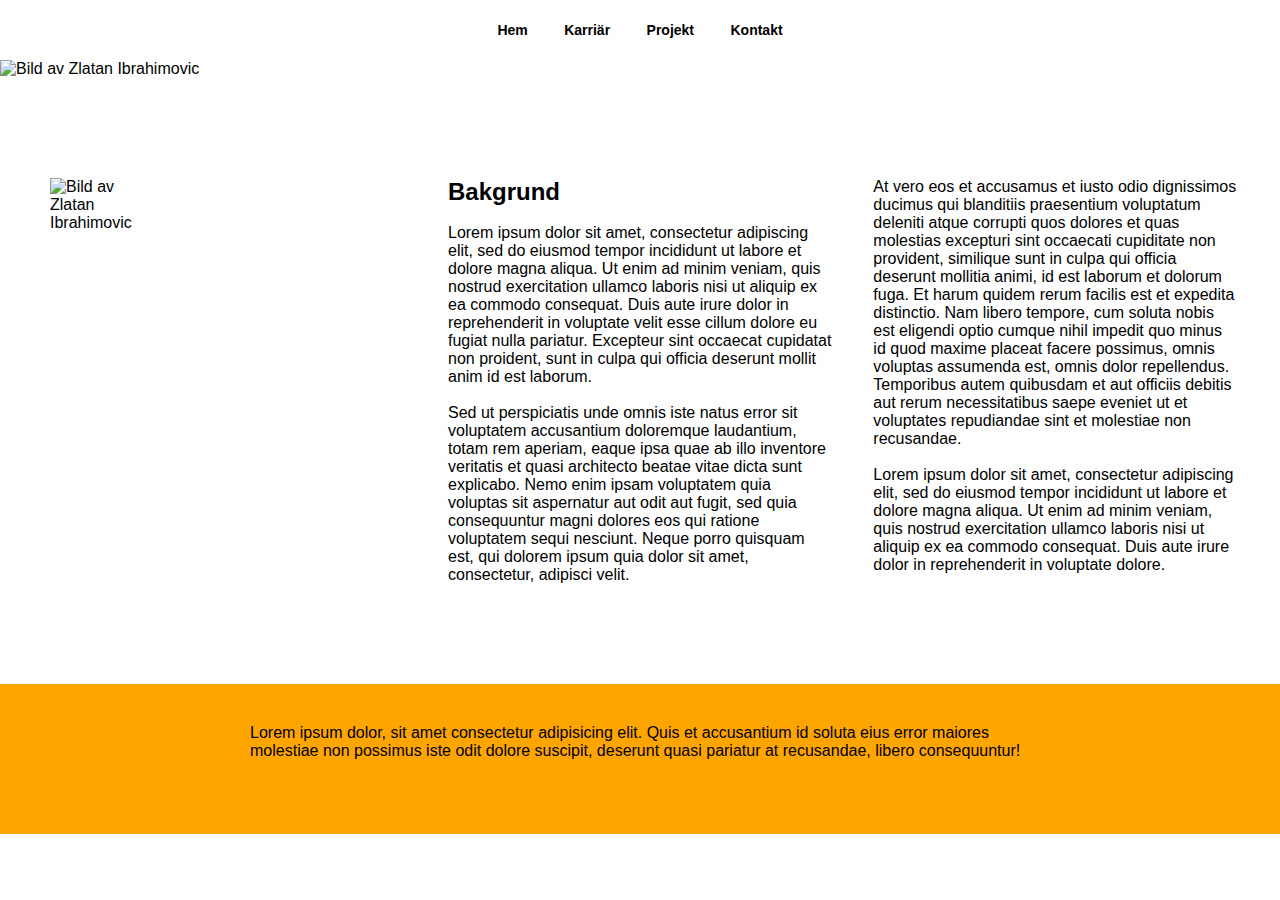
==== bakgrund.html @ 33eaa4c9 "kod v4" ====
<!DOCTYPE html>
<html lang="sv">
    <head>
        <meta charset="UTF-8" name="viewport" content="width=device-width, initial-scale=1">
        <title>bakgrund</title>
        <link rel="stylesheet" href="zlatan.css">
    </head>
    <body>
        <nav>
            <ul class="nav">
                <li><a href="index.html">Hem</a></li>
                <li><a href="karriär.html">Karriär</a></li>
                <li><a href="projekt.html">Projekt</a></li>
                <li><a href="kontakt.html">Kontakt</a></li>
            </ul>
        </nav>
        <main>
            <img class="cover" src="https://lyko.com/globalassets/magazine/2018-05/zlatan-sport/banner-magazine.jpg?ref=528488" alt="Bild av Zlatan Ibrahimovic">
        </main>
        <aside>
            <img class="bild" src="https://static-cdn.esmg.se/3/images/bb191008lt018-1572429885.jpg" alt="Bild av Zlatan Ibrahimovic">
        </aside>
        <section class="width90">
            <h2>Bakgrund</h2>
            <br>
            <p>Lorem ipsum dolor sit amet, consectetur adipiscing elit, sed do eiusmod tempor incididunt ut labore et dolore magna aliqua. Ut enim ad minim veniam, quis nostrud exercitation ullamco laboris nisi ut aliquip ex ea commodo consequat. Duis aute irure dolor in reprehenderit in voluptate velit esse cillum dolore eu fugiat nulla pariatur. Excepteur sint occaecat cupidatat non proident, sunt in culpa qui officia deserunt mollit anim id est laborum.</p>
            <br>
            <p>Sed ut perspiciatis unde omnis iste natus error sit voluptatem accusantium doloremque laudantium, totam rem aperiam, eaque ipsa quae ab illo inventore veritatis et quasi architecto beatae vitae dicta sunt explicabo. Nemo enim ipsam voluptatem quia voluptas sit aspernatur aut odit aut fugit, sed quia consequuntur magni dolores eos qui ratione voluptatem sequi nesciunt. Neque porro quisquam est, qui dolorem ipsum quia dolor sit amet, consectetur, adipisci velit.</p>
        </section>
        <summary class="bakgroundtext">
            <p>At vero eos et accusamus et iusto odio dignissimos ducimus qui blanditiis praesentium voluptatum deleniti atque corrupti quos dolores et quas molestias excepturi sint occaecati cupiditate non provident, similique sunt in culpa qui officia deserunt mollitia animi, id est laborum et dolorum fuga. Et harum quidem rerum facilis est et expedita distinctio. Nam libero tempore, cum soluta nobis est eligendi optio cumque nihil impedit quo minus id quod maxime placeat facere possimus, omnis voluptas assumenda est, omnis dolor repellendus. Temporibus autem quibusdam et aut officiis debitis aut rerum necessitatibus saepe eveniet ut et voluptates repudiandae sint et molestiae non recusandae.</p>
            <br>
            <p>Lorem ipsum dolor sit amet, consectetur adipiscing elit, sed do eiusmod tempor incididunt ut labore et dolore magna aliqua. Ut enim ad minim veniam, quis nostrud exercitation ullamco laboris nisi ut aliquip ex ea commodo consequat. Duis aute irure dolor in reprehenderit in voluptate dolore.</p>
        </summary>
        <footer>
            <p>Lorem ipsum dolor, sit amet consectetur adipisicing elit. Quis et accusantium id soluta eius error maiores molestiae non possimus iste odit dolore suscipit, deserunt quasi pariatur at recusandae, libero consequuntur!</p>
        </footer>
    </body>
</html>
---- zlatan.css ----
* { 
    margin: 0;
    padding: 0;
    box-sizing: border-box;
}

body {
    display: grid;
    grid-template-columns: 1fr 1fr 1fr;
    grid-template-rows: 60px auto auto auto 250px;
    grid-template-areas: 
    "nav nav nav"
    "main main main"
    "content content content"
    "aside section summary"
    "footer footer footer";
    font-family: Arial, Helvetica, sans-serif;
    max-height: 100vh;
}

nav {
    grid-area: nav;
    margin-left: 0;
    margin-right: 0;
}

main {
    grid-area: main;
}

content {
    grid-area: content;
    text-align: center;
    height: 150px;
    padding-top: 75px;
    padding-left: 250px;
    padding-right: 250px;
}

aside {
    grid-area: aside;
    margin-right: 20px;
    margin-top: 100px;
    margin-bottom: auto;
    width: 33%;
    padding-left: 50px;
}

section {
    grid-area: section;
    margin-top: 100px;
    margin-bottom: auto;
    width: 33%;
    margin-left: auto;
    margin-right: auto;
}

summary {
    grid-area: summary;
    margin-right: 50px;
    margin-top: 100px;
    margin-bottom: auto;
    width: 33%;
    padding-left: 20px;
}

footer {
    grid-area: footer;
    margin-top: 100px;
    padding-top: 40px;
    padding-left: 250px;
    padding-right: 250px;
    background: orange;
}

.nav {
    background: white;
    padding: 0;
    margin: 0;
    text-align: center;
}

.nav ul {
    display: inline-block;
}

.nav li {
    display: inline-block;
}

.nav a {
    text-decoration: none;
    color: #fff;
    width: 100%;
    display: block;
    padding: 22px 16px;
    font-size: 14px;
    font-weight: bold;
    text-align: center;
}

.nav a:link {
    color: black;
}

.nav a:visited {
    color: black;
}

.nav a:focus {
    color: black;
}

.nav a:hover {
    background-color: orange;
}

.nav a:active {
    color: black;
}

.secondnav {
    background: black;
    padding: 0;
    margin: 0;
    text-align: center;
    margin-top: -4px;
    width: 100%;
}

.secondnav ul {
    display: inline-block;
}

.secondnav li {
    display: inline-block;
}

.secondnav a {
    text-decoration: none;
    color: #fff;
    width: 100%;
    display: block;
    padding: 22px 16px;
    font-size: 14px;
    font-weight: bold;
    text-align: center;
}

.secondnav a:link {
    color: white;
}

.secondnav a:visited {
    color: white;
}

.secondnav a:focus {
    color: white;
}

.secondnav a:hover {
    background-color: orange;
}

.secondnav a:active {
    color: white;
}

.cover {
    object-fit: cover;
    width: 100%;
    height: 400px;
}

.bild {
    object-fit: cover;
    width: 400%;
    height: 400px;
}

.förstasidabild {
    object-fit: cover;
    width: 400%;
    height: 400px;
}

.förstasidabildomvänd {
    transform: scaleX(-1);
    object-fit: cover;
    width: 300%;
    height: 400px;
}

.klubbtext {
    text-align: center;
    display: block;
    margin-left: auto;
    margin-right: auto;
    width: 80%;
    margin-bottom: 120px;
}

.företagstext {
    text-align: center;
    display: block;
    margin-left: auto;
    margin-right: auto;
    width: 100%;
    margin-bottom: 120px;
}

.center {
    text-align: center;
    display: block;
    margin-left: auto;
    margin-right: auto;
    width: 30%;
}

.centerstatistik {
    text-align: center;
    display: block;
    margin-left: auto;
    margin-right: auto;
    width: 80%;
}

.centerindex {
    margin-top: 50%;
    text-align: center;
    display: block;
    margin-left: auto;
    margin-right: auto;
    width: 100%;
}

table {
    border-collapse: collapse;
    width: 100%;
    margin-bottom: 50px;
}

td, th {
    border: 1px solid #dddddd;
    text-align: left;
    padding: 10px;
}

tr:nth-child(even) {
    background-color: #dddddd;
}

.infobox {
    background-color: orange;
    width: 80%;
    padding-top: 4%;
    padding-bottom: 4%;
}

.karriär {
    width: 80%;
}

.button {
    background-color: orange;
    border: none;
    color: white;
    padding: 15px 32px;
    text-align: center;
    text-decoration: none;
    font-weight: bold;
}

.bakgroundtext {
    margin-top: 23.5%;
    width: 90%;
}

.width50 {
    width: 70%;
    margin-left: auto;
    margin-right: auto;
}

.width90 {
    width: 90%;
    margin-left: auto;
    margin-right: auto;
}

.youtube { 
    width: 100%;
    height: 100%;
}

@media screen and (max-width:500px){
    .body {
        min-height: 100vh;
    }
}
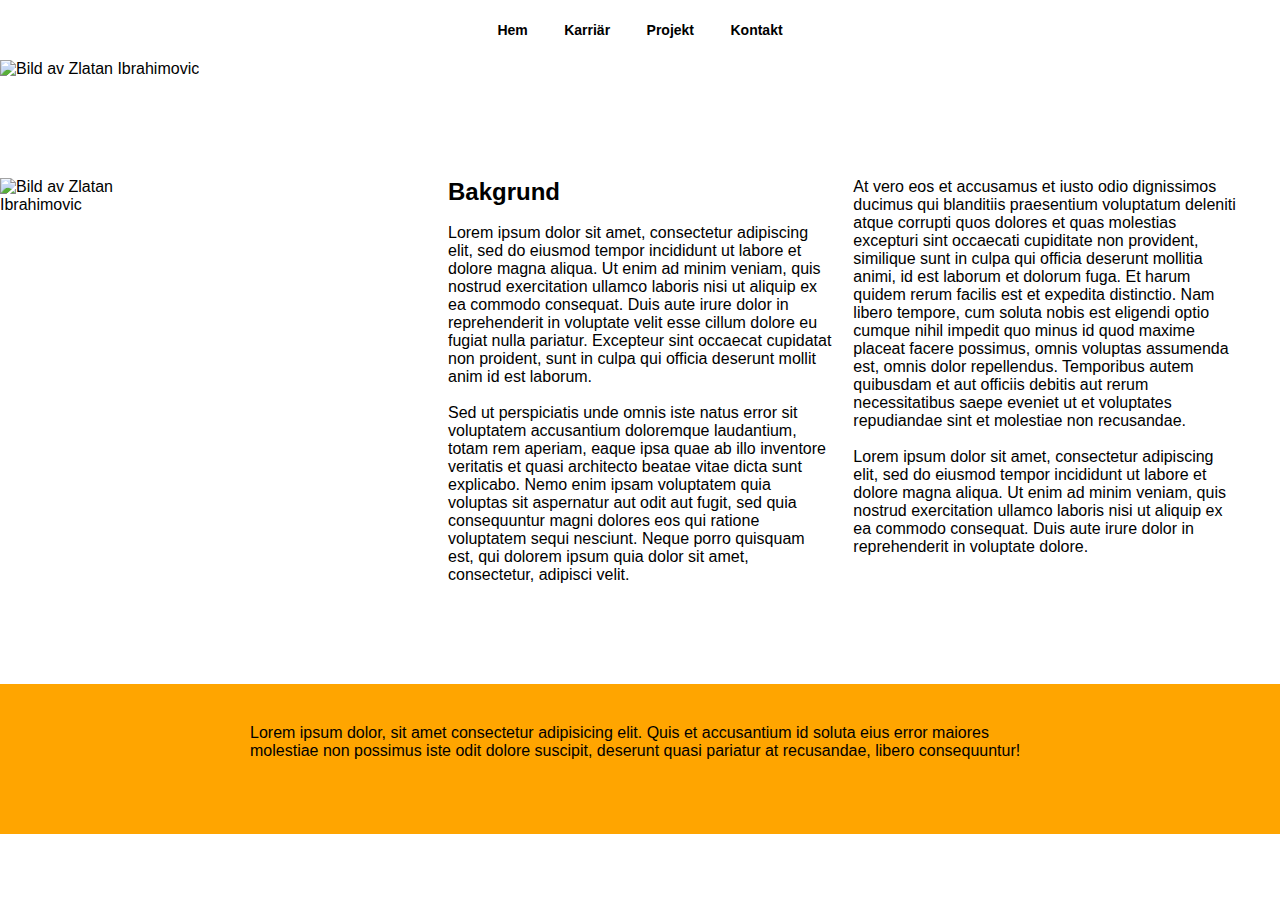
==== commit 46d51d85: "kod v6" ====
--- a/bakgrund.html
+++ b/bakgrund.html
@@ -18,7 +18,7 @@
             <img class="cover" src="https://lyko.com/globalassets/magazine/2018-05/zlatan-sport/banner-magazine.jpg?ref=528488" alt="Bild av Zlatan Ibrahimovic">
         </main>
         <aside>
-            <img class="bild" src="https://static-cdn.esmg.se/3/images/bb191008lt018-1572429885.jpg" alt="Bild av Zlatan Ibrahimovic">
+            <img class="bakgrundbild" src="https://static-cdn.esmg.se/3/images/bb191008lt018-1572429885.jpg" alt="Bild av Zlatan Ibrahimovic">
         </aside>
         <section class="width90">
             <h2>Bakgrund</h2>
@@ -32,7 +32,7 @@
             <br>
             <p>Lorem ipsum dolor sit amet, consectetur adipiscing elit, sed do eiusmod tempor incididunt ut labore et dolore magna aliqua. Ut enim ad minim veniam, quis nostrud exercitation ullamco laboris nisi ut aliquip ex ea commodo consequat. Duis aute irure dolor in reprehenderit in voluptate dolore.</p>
         </summary>
-        <footer>
+        <footer class="footer">
             <p>Lorem ipsum dolor, sit amet consectetur adipisicing elit. Quis et accusantium id soluta eius error maiores molestiae non possimus iste odit dolore suscipit, deserunt quasi pariatur at recusandae, libero consequuntur!</p>
         </footer>
     </body>
--- a/zlatan.css
+++ b/zlatan.css
@@ -18,16 +18,19 @@
     max-height: 100vh;
 }
 
+/* Ger nav platsen nav i griden och stylear den */
 nav {
     grid-area: nav;
     margin-left: 0;
     margin-right: 0;
 }
 
+/* Ger main platsen main i griden */
 main {
     grid-area: main;
 }
 
+/* Ger content platsen content i griden och stylear den */
 content {
     grid-area: content;
     text-align: center;
@@ -37,15 +40,15 @@
     padding-right: 250px;
 }
 
+/* Ger aside platsen aside i griden och stylear den */
 aside {
     grid-area: aside;
-    margin-right: 20px;
     margin-top: 100px;
     margin-bottom: auto;
     width: 33%;
-    padding-left: 50px;
-}
-
+}
+
+/* Ger section platsen section i griden och stylear den */
 section {
     grid-area: section;
     margin-top: 100px;
@@ -55,15 +58,15 @@
     margin-right: auto;
 }
 
+/* Ger summary platsen summary i griden och stylear den */
 summary {
     grid-area: summary;
-    margin-right: 50px;
     margin-top: 100px;
     margin-bottom: auto;
     width: 33%;
-    padding-left: 20px;
-}
-
+}
+
+/* Ger footer platsen footer i griden och stylear den */
 footer {
     grid-area: footer;
     margin-top: 100px;
@@ -73,6 +76,7 @@
     background: orange;
 }
 
+/* Stylear nav */
 .nav {
     background: white;
     padding: 0;
@@ -80,14 +84,17 @@
     text-align: center;
 }
 
+/* Stylear barnselektorn ul i nav-klassen */
 .nav ul {
     display: inline-block;
 }
 
+/* Stylear barnselektorn li i nav-klassen */
 .nav li {
     display: inline-block;
 }
 
+/* Stylear barnselektorn a i nav-klassen */
 .nav a {
     text-decoration: none;
     color: #fff;
@@ -99,26 +106,32 @@
     text-align: center;
 }
 
+/* Stylear barnselektorn a i nav-klassen enligt LoVe Focus HAte */
 .nav a:link {
     color: black;
 }
 
+/* Stylear barnselektorn a i nav-klassen enligt LoVe Focus HAte */
 .nav a:visited {
     color: black;
 }
 
+/* Stylear barnselektorn a i nav-klassen enligt LoVe Focus HAte */
 .nav a:focus {
     color: black;
 }
 
+/* Stylear barnselektorn a i nav-klassen enligt LoVe Focus HAte */
 .nav a:hover {
     background-color: orange;
 }
 
+/* Stylear barnselektorn a i nav-klassen enligt LoVe Focus HAte */
 .nav a:active {
     color: black;
 }
 
+/* Stylear secondnav (lokal many) */
 .secondnav {
     background: black;
     padding: 0;
@@ -128,14 +141,17 @@
     width: 100%;
 }
 
+/* Stylear barnselektorn ul i secondnav-klassen */
 .secondnav ul {
     display: inline-block;
 }
 
+/* Stylear barnselektorn li i secondnav-klassen */
 .secondnav li {
     display: inline-block;
 }
 
+/* Stylear barnselektorn a i secondnav-klassen */
 .secondnav a {
     text-decoration: none;
     color: #fff;
@@ -147,41 +163,54 @@
     text-align: center;
 }
 
+/* Stylear barnselektorn a i secondnav-klassen enligt LoVe Focus HAte */
 .secondnav a:link {
     color: white;
 }
 
+/* Stylear barnselektorn a i secondnav-klassen enligt LoVe Focus HAte */
 .secondnav a:visited {
     color: white;
 }
 
+/* Stylear barnselektorn a i secondnav-klassen enligt LoVe Focus HAte */
 .secondnav a:focus {
     color: white;
 }
 
+/* Stylear barnselektorn a i secondnav-klassen enligt LoVe Focus HAte */
 .secondnav a:hover {
     background-color: orange;
 }
 
+/* Stylear barnselektorn a i secondnav-klassen enligt LoVe Focus HAte */
 .secondnav a:active {
     color: white;
 }
 
+/* Stylear klassen cover, används för omslagsbilden på många sidor */
 .cover {
     object-fit: cover;
     width: 100%;
     height: 400px;
 }
 
+/* a */
 .bild {
     object-fit: cover;
-    width: 400%;
+    width: 300%;
+    height: 400px;
+}
+
+.bakgrundbild {
+    object-fit: cover;
+    width: 300%;
     height: 400px;
 }
 
 .förstasidabild {
     object-fit: cover;
-    width: 400%;
+    width: 300%;
     height: 400px;
 }
 
@@ -192,6 +221,12 @@
     height: 400px;
 }
 
+#karriärbild {
+    object-fit: cover;
+    width: 300%;
+    height: 400px;
+}
+
 .klubbtext {
     text-align: center;
     display: block;
@@ -206,7 +241,7 @@
     display: block;
     margin-left: auto;
     margin-right: auto;
-    width: 100%;
+    width: 90%;
     margin-bottom: 120px;
 }
 
@@ -215,7 +250,15 @@
     display: block;
     margin-left: auto;
     margin-right: auto;
-    width: 30%;
+    width: 40%;
+}
+
+.företaglogo {
+    text-align: center;
+    display: block;
+    margin-left: auto;
+    margin-right: auto;
+    width: 25%;
 }
 
 .centerstatistik {
@@ -224,14 +267,16 @@
     margin-left: auto;
     margin-right: auto;
     width: 80%;
+    margin-bottom: -25%;
 }
 
 .centerindex {
-    margin-top: 50%;
-    text-align: center;
-    display: block;
-    margin-left: auto;
-    margin-right: auto;
+    text-align: center;
+    display: block;
+    margin-left: auto;
+    margin-right: auto;
+    margin-top: auto;
+    margin-bottom: auto;
     width: 100%;
 }
 
@@ -253,9 +298,17 @@
 
 .infobox {
     background-color: orange;
+    color: black;
     width: 80%;
     padding-top: 4%;
     padding-bottom: 4%;
+    padding-left: 4%;
+    display: block;
+}
+
+#infoboxlist {
+    list-style-type: none;
+    line-height: 25px;
 }
 
 .karriär {
@@ -263,13 +316,12 @@
 }
 
 .button {
-    background-color: orange;
+    background-color: black;
     border: none;
     color: white;
     padding: 15px 32px;
     text-align: center;
     text-decoration: none;
-    font-weight: bold;
 }
 
 .bakgroundtext {
@@ -289,13 +341,175 @@
     margin-right: auto;
 }
 
-.youtube { 
+#indextext {
+    width: 100%;
+    margin-left: auto;
+    margin-right: auto;
+}
+
+/* Style för youtubevideon */
+#youtube { 
     width: 100%;
     height: 100%;
-}
-
-@media screen and (max-width:500px){
-    .body {
-        min-height: 100vh;
+    display: block;
+    margin: auto;
+}
+
+/* Style textområden i formuläret */
+input[type=text] {
+    width: 100%;
+    box-sizing: border-box;
+    border: 1px solid #ccc;
+    border-radius: 4px;
+    padding: 14px;
+    margin-top: 8px;
+    margin-bottom: 18;
+    resize: vertical;
+}
+
+/* Style submitknappen */
+input[type=submit] {
+    background-color: black;
+    color: white;
+    padding: 14px 24px;
+    border-radius: 4px;
+    border: none;
+    margin-top: 8px;
+    float: right;
+}
+
+/* Style submitknappen vid hover */
+input[type=submit]:hover {
+    background-color: orange;
+}
+
+/* Style för sidan om max-width:780px */
+@media screen and (max-width:780px){
+    body {
+        grid-template-columns: 1fr;
+        grid-template-rows: 60px auto auto auto auto auto 250px;
+        grid-template-areas: 
+        "nav"
+        "main"
+        "content"
+        "aside"
+        "section" 
+        "summary"
+        "footer";
+    }
+    
+    #indextext {
+        margin-bottom: 20%;
+        padding-left: 3em;
+        padding-right: 3em;
+        margin-right: auto;
+        margin-left: auto;
+    }
+
+    .projekttext {
+        margin-bottom: 20%;
+        padding-left: 3em;
+        padding-right: 3em;
+        margin-right: auto;
+        margin-left: auto;
+    }
+
+    #projekttitel {
+        margin-bottom: 20%;
+        padding-left: 3em;
+        padding-right: 3em;
+        margin-right: auto;
+        margin-left: auto;
+        width: 100%;
+    }
+        
+
+    .centerindex {
+        margin-top: 15%;
+        padding-left: 5em;
+        padding-right: 5em;
+        margin-right: auto;
+        margin-left: auto;
+    }
+
+    .footer {
+        margin-top: -1%;
+        padding-left: 5em;
+        padding-right: 5em;
+        padding-top: 3.5em;
+        margin-right: auto;
+        margin-left: auto;
+        width: 103%;
+    }
+
+    .förstasidabild {
+        object-fit: cover;
+        width: 310%;
+        height: 400px;
+        justify-self: center;
+    }
+    
+    .förstasidabildomvänd {
+        transform: scaleX(-1);
+        object-fit: cover;
+        width: 310%;
+        height: 400px;
+    }
+
+    .infobox {
+        background-color: orange;
+        color: black;
+        width: 80%;
+        padding-top: 4%;
+        padding-bottom: 4%;
+        padding-left: 4%;
+        margin-left: auto;
+        margin-right: auto;
+        margin-bottom: 10%;
+        display: block;
+    }
+
+    #karriärbild {
+        object-fit: cover;
+        width: 312%;
+        height: 400px;
+        margin-top: -33%;
+    }
+
+    .cover {
+        object-fit: cover;
+        width: 103%;
+        height: 400px;
+    }
+
+    #youtube { 
+        width: 103%;
+        height: 100%;
+        display: block;
+        margin: auto;
+    }
+
+    .secondnav {
+        background: black;
+        padding: 0;
+        margin: 0;
+        text-align: center;
+        margin-top: -4px;
+        width: 103%;
+    }
+
+    .bakgroundtext {
+        width: 90%;
+        margin-top: 5%;
+        margin-bottom: 25%;
+        margin-left: auto;
+        margin-right: auto;
+    }
+
+    .bakgrundbild {
+        object-fit: cover;
+        width: 310%;
+        height: 400px;
+        margin-top: -77%;
     }
 }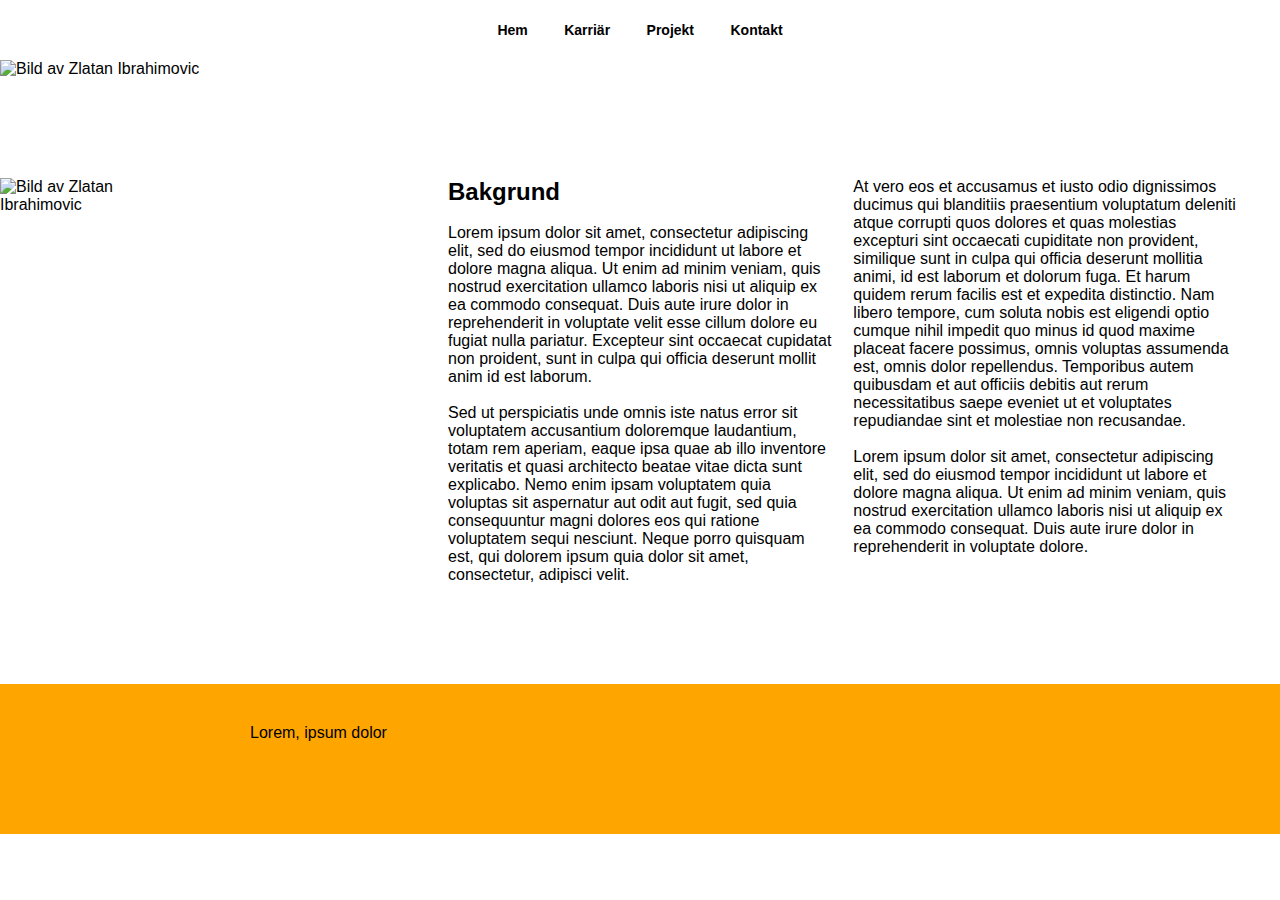
==== commit 87e1b84a: "kod v8" ====
--- a/bakgrund.html
+++ b/bakgrund.html
@@ -33,7 +33,7 @@
             <p>Lorem ipsum dolor sit amet, consectetur adipiscing elit, sed do eiusmod tempor incididunt ut labore et dolore magna aliqua. Ut enim ad minim veniam, quis nostrud exercitation ullamco laboris nisi ut aliquip ex ea commodo consequat. Duis aute irure dolor in reprehenderit in voluptate dolore.</p>
         </summary>
         <footer class="footer">
-            <p>Lorem ipsum dolor, sit amet consectetur adipisicing elit. Quis et accusantium id soluta eius error maiores molestiae non possimus iste odit dolore suscipit, deserunt quasi pariatur at recusandae, libero consequuntur!</p>
+            <p>Lorem, ipsum dolor</p>
         </footer>
     </body>
 </html>--- a/zlatan.css
+++ b/zlatan.css
@@ -356,6 +356,10 @@
 }
 
 /* Style textområden i formuläret */
+form {
+    width: 30%;
+}
+
 input[type=text] {
     width: 100%;
     box-sizing: border-box;
@@ -364,11 +368,10 @@
     padding: 14px;
     margin-top: 8px;
     margin-bottom: 18;
-    resize: vertical;
 }
 
 /* Style submitknappen */
-input[type=submit] {
+button[type=submit] {
     background-color: black;
     color: white;
     padding: 14px 24px;
@@ -383,9 +386,22 @@
     background-color: orange;
 }
 
+.kontakt {
+    margin-top: 100px;
+    margin-bottom: 20px;
+}
+
+.kontaktcenter {
+    text-align: center;
+    display: block;
+    margin-left: auto;
+    margin-right: auto;
+}
+
 /* Style för sidan om max-width:780px */
 @media screen and (max-width:780px){
     body {
+        display: block;
         grid-template-columns: 1fr;
         grid-template-rows: 60px auto auto auto auto auto 250px;
         grid-template-areas: 
@@ -399,19 +415,10 @@
     }
     
     #indextext {
-        margin-bottom: 20%;
+        margin-bottom: auto;
+        margin-top: auto;
         padding-left: 3em;
         padding-right: 3em;
-        margin-right: auto;
-        margin-left: auto;
-    }
-
-    .projekttext {
-        margin-bottom: 20%;
-        padding-left: 3em;
-        padding-right: 3em;
-        margin-right: auto;
-        margin-left: auto;
     }
 
     #projekttitel {
@@ -421,8 +428,7 @@
         margin-right: auto;
         margin-left: auto;
         width: 100%;
-    }
-        
+    } 
 
     .centerindex {
         margin-top: 15%;
@@ -446,7 +452,8 @@
         object-fit: cover;
         width: 310%;
         height: 400px;
-        justify-self: center;
+        margin-left: auto;
+        margin-right: auto;
     }
     
     .förstasidabildomvänd {
@@ -473,7 +480,7 @@
         object-fit: cover;
         width: 312%;
         height: 400px;
-        margin-top: -33%;
+        margin-top: -101px;
     }
 
     .cover {
@@ -512,4 +519,25 @@
         height: 400px;
         margin-top: -77%;
     }
+
+    .footer {
+        padding-bottom: 60px;
+    }
+
+    .kontaktcenter {
+        text-align: center;
+        display: block;
+        margin-left: auto;
+        margin-right: auto;
+    }
+
+    .kontakt {
+        width: 100%;
+        margin-top: 110px;
+        margin-bottom: 425px;
+    }
+
+    form {
+        width: 90%;
+    }
 }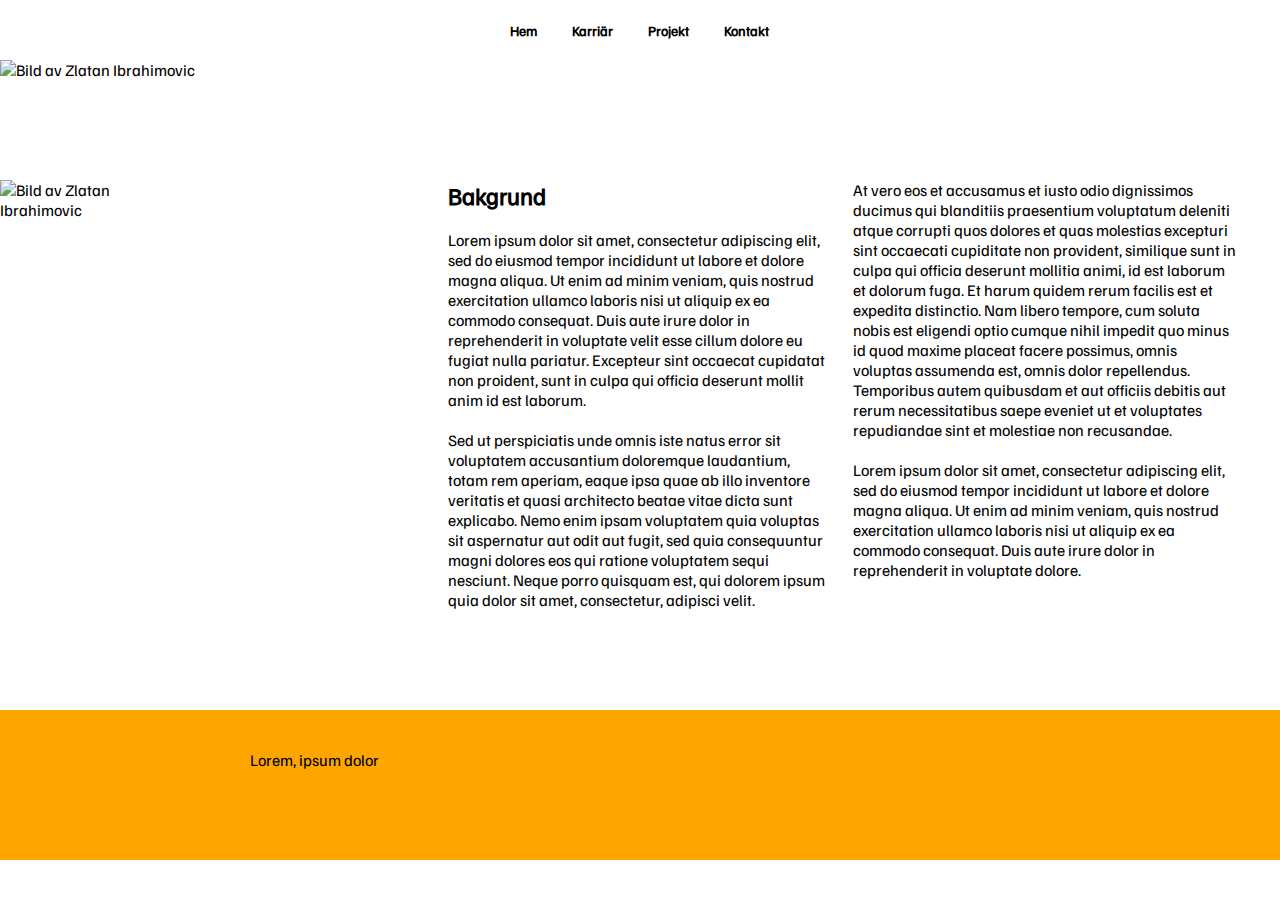
==== commit cf02f564: "kod v9" ====
--- a/bakgrund.html
+++ b/bakgrund.html
@@ -1,8 +1,9 @@
 <!DOCTYPE html>
 <html lang="sv">
     <head>
-        <meta charset="UTF-8" name="viewport" content="width=device-width, initial-scale=1">
+        <meta charset="UTF-8">
         <title>bakgrund</title>
+        <meta name="viewport" content="width=device-width, initial-scale=1">
         <link rel="stylesheet" href="zlatan.css">
     </head>
     <body>
@@ -27,11 +28,11 @@
             <br>
             <p>Sed ut perspiciatis unde omnis iste natus error sit voluptatem accusantium doloremque laudantium, totam rem aperiam, eaque ipsa quae ab illo inventore veritatis et quasi architecto beatae vitae dicta sunt explicabo. Nemo enim ipsam voluptatem quia voluptas sit aspernatur aut odit aut fugit, sed quia consequuntur magni dolores eos qui ratione voluptatem sequi nesciunt. Neque porro quisquam est, qui dolorem ipsum quia dolor sit amet, consectetur, adipisci velit.</p>
         </section>
-        <summary class="bakgroundtext">
+        <figure class="bakgroundtext">
             <p>At vero eos et accusamus et iusto odio dignissimos ducimus qui blanditiis praesentium voluptatum deleniti atque corrupti quos dolores et quas molestias excepturi sint occaecati cupiditate non provident, similique sunt in culpa qui officia deserunt mollitia animi, id est laborum et dolorum fuga. Et harum quidem rerum facilis est et expedita distinctio. Nam libero tempore, cum soluta nobis est eligendi optio cumque nihil impedit quo minus id quod maxime placeat facere possimus, omnis voluptas assumenda est, omnis dolor repellendus. Temporibus autem quibusdam et aut officiis debitis aut rerum necessitatibus saepe eveniet ut et voluptates repudiandae sint et molestiae non recusandae.</p>
             <br>
             <p>Lorem ipsum dolor sit amet, consectetur adipiscing elit, sed do eiusmod tempor incididunt ut labore et dolore magna aliqua. Ut enim ad minim veniam, quis nostrud exercitation ullamco laboris nisi ut aliquip ex ea commodo consequat. Duis aute irure dolor in reprehenderit in voluptate dolore.</p>
-        </summary>
+        </figure>
         <footer class="footer">
             <p>Lorem, ipsum dolor</p>
         </footer>
--- a/zlatan.css
+++ b/zlatan.css
@@ -2,6 +2,12 @@
     margin: 0;
     padding: 0;
     box-sizing: border-box;
+}
+
+@font-face {
+    font-family: "Familjen Grotesk";
+    font-style: normal;
+    src: url(familjen-grotesk-v2-latin-regular.woff);
 }
 
 body {
@@ -11,10 +17,10 @@
     grid-template-areas: 
     "nav nav nav"
     "main main main"
-    "content content content"
-    "aside section summary"
+    "article article article"
+    "aside section figure"
     "footer footer footer";
-    font-family: Arial, Helvetica, sans-serif;
+    font-family: familjen grotesk;
     max-height: 100vh;
 }
 
@@ -31,8 +37,8 @@
 }
 
 /* Ger content platsen content i griden och stylear den */
-content {
-    grid-area: content;
+article {
+    grid-area: article;
     text-align: center;
     height: 150px;
     padding-top: 75px;
@@ -59,8 +65,8 @@
 }
 
 /* Ger summary platsen summary i griden och stylear den */
-summary {
-    grid-area: summary;
+figure {
+    grid-area: figure;
     margin-top: 100px;
     margin-bottom: auto;
     width: 33%;
@@ -367,7 +373,6 @@
     border-radius: 4px;
     padding: 14px;
     margin-top: 8px;
-    margin-bottom: 18;
 }
 
 /* Style submitknappen */
@@ -407,10 +412,10 @@
         grid-template-areas: 
         "nav"
         "main"
-        "content"
+        "article"
         "aside"
         "section" 
-        "summary"
+        "figure"
         "footer";
     }
     
@@ -429,6 +434,17 @@
         margin-left: auto;
         width: 100%;
     } 
+
+    #projekttext {
+        padding-left: 3em;
+        padding-right: 3em;
+        width: 100%;
+    } 
+
+    #projektwidth90 {
+        width: 90%;
+        margin-bottom: 100px;
+    }
 
     .centerindex {
         margin-top: 15%;
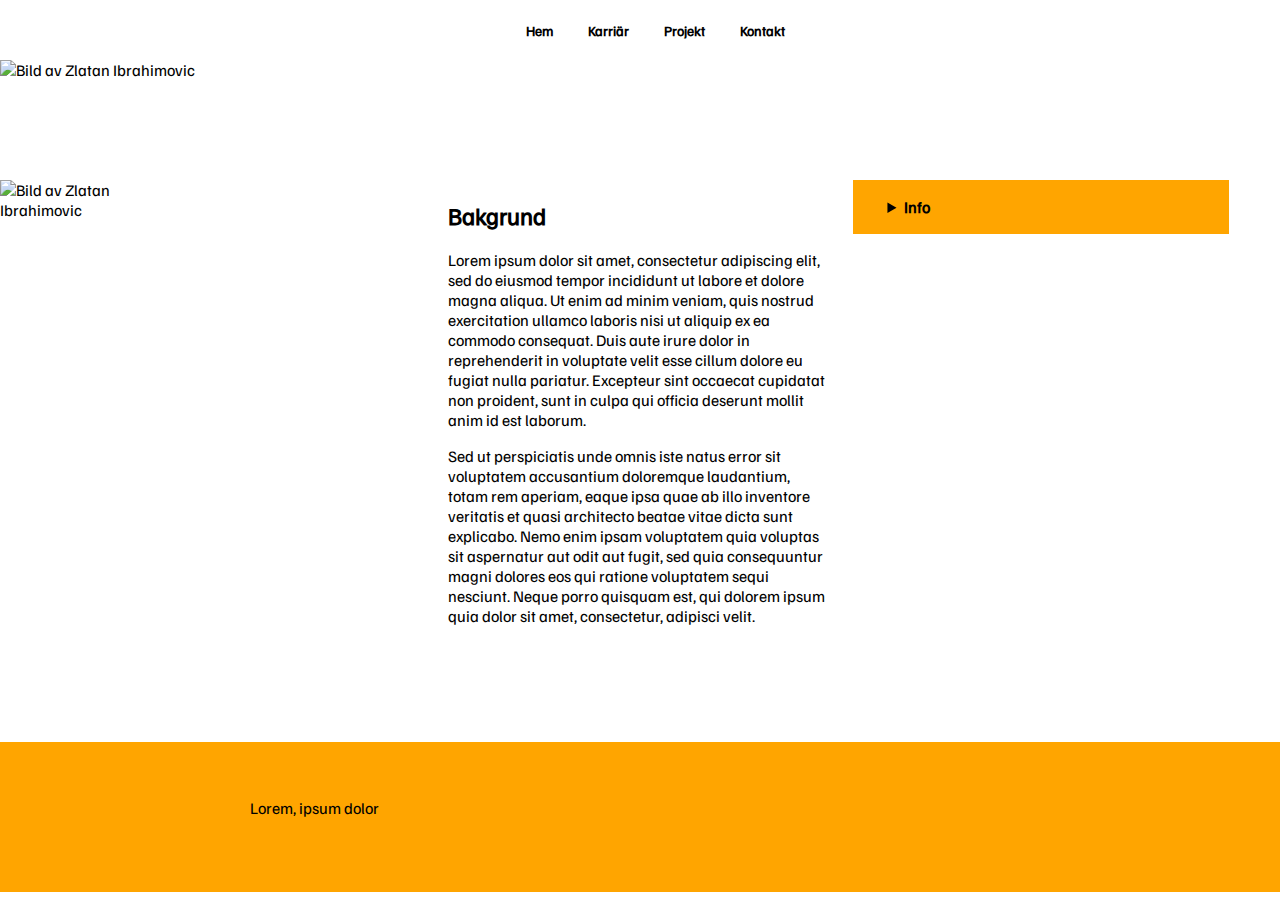
==== commit 6f099bb0: "kod v12" ====
--- a/bakgrund.html
+++ b/bakgrund.html
@@ -15,24 +15,30 @@
                 <li><a href="kontakt.html">Kontakt</a></li>
             </ul>
         </nav>
-        <main>
+        <header>
             <img class="cover" src="https://lyko.com/globalassets/magazine/2018-05/zlatan-sport/banner-magazine.jpg?ref=528488" alt="Bild av Zlatan Ibrahimovic">
+        </header>
+        <section>
+            <img class="bakgrundbild" src="https://static-cdn.esmg.se/3/images/bb191008lt018-1572429885.jpg" alt="Bild av Zlatan Ibrahimovic">
+        </section>
+        <main class="width90">
+            <h2>Bakgrund</h2>
+            <p>Lorem ipsum dolor sit amet, consectetur adipiscing elit, sed do eiusmod tempor incididunt ut labore et dolore magna aliqua. Ut enim ad minim veniam, quis nostrud exercitation ullamco laboris nisi ut aliquip ex ea commodo consequat. Duis aute irure dolor in reprehenderit in voluptate velit esse cillum dolore eu fugiat nulla pariatur. Excepteur sint occaecat cupidatat non proident, sunt in culpa qui officia deserunt mollit anim id est laborum.</p>
+            <p>Sed ut perspiciatis unde omnis iste natus error sit voluptatem accusantium doloremque laudantium, totam rem aperiam, eaque ipsa quae ab illo inventore veritatis et quasi architecto beatae vitae dicta sunt explicabo. Nemo enim ipsam voluptatem quia voluptas sit aspernatur aut odit aut fugit, sed quia consequuntur magni dolores eos qui ratione voluptatem sequi nesciunt. Neque porro quisquam est, qui dolorem ipsum quia dolor sit amet, consectetur, adipisci velit.</p>
         </main>
-        <aside>
-            <img class="bakgrundbild" src="https://static-cdn.esmg.se/3/images/bb191008lt018-1572429885.jpg" alt="Bild av Zlatan Ibrahimovic">
-        </aside>
-        <section class="width90">
-            <h2>Bakgrund</h2>
-            <br>
-            <p>Lorem ipsum dolor sit amet, consectetur adipiscing elit, sed do eiusmod tempor incididunt ut labore et dolore magna aliqua. Ut enim ad minim veniam, quis nostrud exercitation ullamco laboris nisi ut aliquip ex ea commodo consequat. Duis aute irure dolor in reprehenderit in voluptate velit esse cillum dolore eu fugiat nulla pariatur. Excepteur sint occaecat cupidatat non proident, sunt in culpa qui officia deserunt mollit anim id est laborum.</p>
-            <br>
-            <p>Sed ut perspiciatis unde omnis iste natus error sit voluptatem accusantium doloremque laudantium, totam rem aperiam, eaque ipsa quae ab illo inventore veritatis et quasi architecto beatae vitae dicta sunt explicabo. Nemo enim ipsam voluptatem quia voluptas sit aspernatur aut odit aut fugit, sed quia consequuntur magni dolores eos qui ratione voluptatem sequi nesciunt. Neque porro quisquam est, qui dolorem ipsum quia dolor sit amet, consectetur, adipisci velit.</p>
-        </section>
-        <figure class="bakgroundtext">
-            <p>At vero eos et accusamus et iusto odio dignissimos ducimus qui blanditiis praesentium voluptatum deleniti atque corrupti quos dolores et quas molestias excepturi sint occaecati cupiditate non provident, similique sunt in culpa qui officia deserunt mollitia animi, id est laborum et dolorum fuga. Et harum quidem rerum facilis est et expedita distinctio. Nam libero tempore, cum soluta nobis est eligendi optio cumque nihil impedit quo minus id quod maxime placeat facere possimus, omnis voluptas assumenda est, omnis dolor repellendus. Temporibus autem quibusdam et aut officiis debitis aut rerum necessitatibus saepe eveniet ut et voluptates repudiandae sint et molestiae non recusandae.</p>
-            <br>
-            <p>Lorem ipsum dolor sit amet, consectetur adipiscing elit, sed do eiusmod tempor incididunt ut labore et dolore magna aliqua. Ut enim ad minim veniam, quis nostrud exercitation ullamco laboris nisi ut aliquip ex ea commodo consequat. Duis aute irure dolor in reprehenderit in voluptate dolore.</p>
-        </figure>
+        <details class="infobox">
+            <summary><strong>Info</strong></summary>
+            <ul id="infoboxlist">
+                <li><strong>Född:</strong> 1981-10-03</li>
+                <li><strong>Ålder:</strong> 40</li>
+                <li><strong>Födelseort:</strong> Malmö</li>
+                <li><strong>Nationalitet:</strong> Sverige</li>
+                <li><strong>Längd:</strong> 195 cm</li>
+                <li><strong>Vikt:</strong> 94 kg</li>
+                <li><strong>Position:</strong> Forward</li>
+                <li><strong>Tröjnummer:</strong> 11</li>
+            </ul>
+        </details>
         <footer class="footer">
             <p>Lorem, ipsum dolor</p>
         </footer>
--- a/zlatan.css
+++ b/zlatan.css
@@ -1,9 +1,3 @@
-* { 
-    margin: 0;
-    padding: 0;
-    box-sizing: border-box;
-}
-
 @font-face {
     font-family: "Familjen Grotesk";
     font-style: normal;
@@ -16,12 +10,14 @@
     grid-template-rows: 60px auto auto auto 250px;
     grid-template-areas: 
     "nav nav nav"
-    "main main main"
+    "header header header"
     "article article article"
-    "aside section figure"
+    "section main details"
     "footer footer footer";
     font-family: familjen grotesk;
     max-height: 100vh;
+    margin: 0;
+    padding: 0;
 }
 
 /* Ger nav platsen nav i griden och stylear den */
@@ -32,8 +28,8 @@
 }
 
 /* Ger main platsen main i griden */
-main {
-    grid-area: main;
+header {
+    grid-area: header;
 }
 
 /* Ger content platsen content i griden och stylear den */
@@ -47,29 +43,29 @@
 }
 
 /* Ger aside platsen aside i griden och stylear den */
-aside {
-    grid-area: aside;
-    margin-top: 100px;
-    margin-bottom: auto;
-    width: 33%;
-}
-
-/* Ger section platsen section i griden och stylear den */
 section {
     grid-area: section;
     margin-top: 100px;
     margin-bottom: auto;
-    width: 33%;
-    margin-left: auto;
-    margin-right: auto;
-}
-
-/* Ger summary platsen summary i griden och stylear den */
-figure {
-    grid-area: figure;
+    width: 33.33%;
+}
+
+/* Ger section platsen section i griden och stylear den */
+main {
+    grid-area: main;
     margin-top: 100px;
     margin-bottom: auto;
-    width: 33%;
+    width: 33.33%;
+    margin-left: auto;
+    margin-right: auto;
+}
+
+/* Ger summary platsen summary i griden och stylear den */
+details {
+    grid-area: details;
+    margin-top: 100px;
+    margin-bottom: auto;
+    width: 33.33%;
 }
 
 /* Ger footer platsen footer i griden och stylear den */
@@ -220,13 +216,6 @@
     height: 400px;
 }
 
-.förstasidabildomvänd {
-    transform: scaleX(-1);
-    object-fit: cover;
-    width: 300%;
-    height: 400px;
-}
-
 #karriärbild {
     object-fit: cover;
     width: 300%;
@@ -277,13 +266,12 @@
 }
 
 .centerindex {
-    text-align: center;
     display: block;
     margin-left: auto;
     margin-right: auto;
     margin-top: auto;
     margin-bottom: auto;
-    width: 100%;
+    width: 80%;
 }
 
 table {
@@ -308,13 +296,14 @@
     width: 80%;
     padding-top: 4%;
     padding-bottom: 4%;
-    padding-left: 4%;
+    padding-left: 8%;
     display: block;
 }
 
 #infoboxlist {
     list-style-type: none;
     line-height: 25px;
+    padding-left: 0%;
 }
 
 .karriär {
@@ -335,7 +324,7 @@
     width: 90%;
 }
 
-.width50 {
+.width70 {
     width: 70%;
     margin-left: auto;
     margin-right: auto;
@@ -348,7 +337,7 @@
 }
 
 #indextext {
-    width: 100%;
+    width: 60%;
     margin-left: auto;
     margin-right: auto;
 }
@@ -368,7 +357,22 @@
 
 input[type=text] {
     width: 100%;
-    box-sizing: border-box;
+    border: 1px solid #ccc;
+    border-radius: 4px;
+    padding: 14px;
+    margin-top: 8px;
+}
+
+textarea {
+    width: 100%;
+    border: 1px solid #ccc;
+    border-radius: 4px;
+    padding: 14px;
+    margin-top: 8px;
+}
+
+input[type=password] {
+    width: 100%;
     border: 1px solid #ccc;
     border-radius: 4px;
     padding: 14px;
@@ -391,9 +395,65 @@
     background-color: orange;
 }
 
+.radio {
+    position: relative;
+    display: block;
+    margin-bottom: 16px;
+    padding-left: 30px;
+    cursor: pointer; 
+    text-align: left;
+}
+
+/* Döljer standard checkboxer */
+.radio input {
+    position: absolute;
+    height: 0;
+    width: 0;
+    opacity: 0;
+    cursor: pointer;
+}
+
+.check {
+    background-color: rgb(230, 230, 230);
+    height: 20px;
+    width: 20px;
+    top: 0; 
+    left: 0;
+    position: absolute;
+}
+  
+/* Byt till orange bakgrund när boxen är checkad */
+.radio input:checked ~ .check {
+    background-color: orange;
+}
+
+.checkbox {
+    position: relative;
+    display: block;
+    margin-bottom: 16px;
+    padding-left: 30px;
+    cursor: pointer; 
+    text-align: left;
+}
+
+/* Döljer standard checkboxer */
+.checkbox input {
+    position: absolute;
+    height: 0;
+    width: 0;
+    opacity: 0;
+    cursor: pointer;
+}
+  
+/* Byt till orange bakgrund när boxen är checkad */
+.checkbox input:checked ~ .check {
+    background-color: orange;
+}
+
 .kontakt {
     margin-top: 100px;
-    margin-bottom: 20px;
+    margin-bottom: 50px;
+    width: 100%;
 }
 
 .kontaktcenter {
@@ -401,6 +461,10 @@
     display: block;
     margin-left: auto;
     margin-right: auto;
+}
+
+form {
+    width: 90%;
 }
 
 /* Style för sidan om max-width:780px */
@@ -411,19 +475,29 @@
         grid-template-rows: 60px auto auto auto auto auto 250px;
         grid-template-areas: 
         "nav"
-        "main"
+        "section"
         "article"
         "aside"
-        "section" 
+        "main" 
         "figure"
         "footer";
     }
     
+    footer {
+        grid-area: footer;
+        margin-top: 100px;
+        padding-top: 40px;
+        padding-left: 250px;
+        padding-right: 250px;
+        background: orange;
+    }
+
     #indextext {
         margin-bottom: auto;
         margin-top: auto;
         padding-left: 3em;
         padding-right: 3em;
+        width: 90%;
     }
 
     #projekttitel {
@@ -436,15 +510,13 @@
     } 
 
     #projekttext {
+        margin-bottom: auto;
+        margin-top: auto;
         padding-left: 3em;
         padding-right: 3em;
-        width: 100%;
+        width: 90%;
+        
     } 
-
-    #projektwidth90 {
-        width: 90%;
-        margin-bottom: 100px;
-    }
 
     .centerindex {
         margin-top: 15%;
@@ -452,6 +524,7 @@
         padding-right: 5em;
         margin-right: auto;
         margin-left: auto;
+        width: 70%;
     }
 
     .footer {
@@ -461,21 +534,11 @@
         padding-top: 3.5em;
         margin-right: auto;
         margin-left: auto;
-        width: 103%;
     }
 
     .förstasidabild {
         object-fit: cover;
-        width: 310%;
-        height: 400px;
-        margin-left: auto;
-        margin-right: auto;
-    }
-    
-    .förstasidabildomvänd {
-        transform: scaleX(-1);
-        object-fit: cover;
-        width: 310%;
+        width: 300%;
         height: 400px;
     }
 
@@ -501,7 +564,7 @@
 
     .cover {
         object-fit: cover;
-        width: 103%;
+        width: 100%;
         height: 400px;
     }
 
@@ -550,7 +613,7 @@
     .kontakt {
         width: 100%;
         margin-top: 110px;
-        margin-bottom: 425px;
+        margin-bottom: 175px;
     }
 
     form {
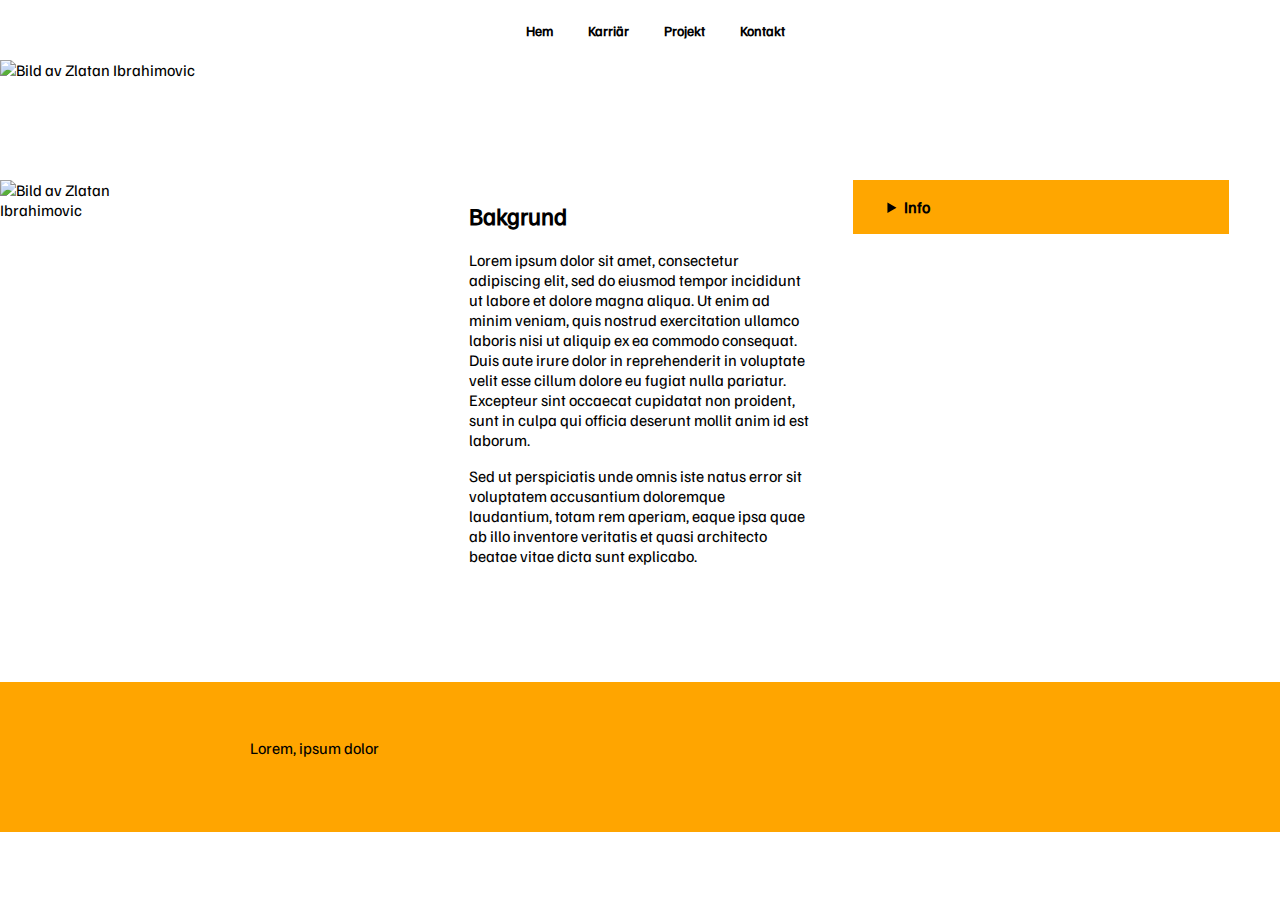
==== commit 0372edb0: "kod v13" ====
--- a/bakgrund.html
+++ b/bakgrund.html
@@ -8,7 +8,7 @@
     </head>
     <body>
         <nav>
-            <ul class="nav">
+            <ul id="nav">
                 <li><a href="index.html">Hem</a></li>
                 <li><a href="karriär.html">Karriär</a></li>
                 <li><a href="projekt.html">Projekt</a></li>
@@ -19,12 +19,12 @@
             <img class="cover" src="https://lyko.com/globalassets/magazine/2018-05/zlatan-sport/banner-magazine.jpg?ref=528488" alt="Bild av Zlatan Ibrahimovic">
         </header>
         <section>
-            <img class="bakgrundbild" src="https://static-cdn.esmg.se/3/images/bb191008lt018-1572429885.jpg" alt="Bild av Zlatan Ibrahimovic">
+            <img class="sectionbild" src="https://static-cdn.esmg.se/3/images/bb191008lt018-1572429885.jpg" alt="Bild av Zlatan Ibrahimovic">
         </section>
-        <main class="width90">
+        <main class="maintext">
             <h2>Bakgrund</h2>
             <p>Lorem ipsum dolor sit amet, consectetur adipiscing elit, sed do eiusmod tempor incididunt ut labore et dolore magna aliqua. Ut enim ad minim veniam, quis nostrud exercitation ullamco laboris nisi ut aliquip ex ea commodo consequat. Duis aute irure dolor in reprehenderit in voluptate velit esse cillum dolore eu fugiat nulla pariatur. Excepteur sint occaecat cupidatat non proident, sunt in culpa qui officia deserunt mollit anim id est laborum.</p>
-            <p>Sed ut perspiciatis unde omnis iste natus error sit voluptatem accusantium doloremque laudantium, totam rem aperiam, eaque ipsa quae ab illo inventore veritatis et quasi architecto beatae vitae dicta sunt explicabo. Nemo enim ipsam voluptatem quia voluptas sit aspernatur aut odit aut fugit, sed quia consequuntur magni dolores eos qui ratione voluptatem sequi nesciunt. Neque porro quisquam est, qui dolorem ipsum quia dolor sit amet, consectetur, adipisci velit.</p>
+            <p>Sed ut perspiciatis unde omnis iste natus error sit voluptatem accusantium doloremque laudantium, totam rem aperiam, eaque ipsa quae ab illo inventore veritatis et quasi architecto beatae vitae dicta sunt explicabo.</p>
         </main>
         <details class="infobox">
             <summary><strong>Info</strong></summary>
@@ -39,7 +39,7 @@
                 <li><strong>Tröjnummer:</strong> 11</li>
             </ul>
         </details>
-        <footer class="footer">
+        <footer id="footer">
             <p>Lorem, ipsum dolor</p>
         </footer>
     </body>
--- a/zlatan.css
+++ b/zlatan.css
@@ -78,8 +78,13 @@
     background: orange;
 }
 
+
+
+
+
+
 /* Stylear nav */
-.nav {
+#nav {
     background: white;
     padding: 0;
     margin: 0;
@@ -87,17 +92,17 @@
 }
 
 /* Stylear barnselektorn ul i nav-klassen */
-.nav ul {
+#nav ul {
     display: inline-block;
 }
 
 /* Stylear barnselektorn li i nav-klassen */
-.nav li {
+#nav li {
     display: inline-block;
 }
 
 /* Stylear barnselektorn a i nav-klassen */
-.nav a {
+#nav a {
     text-decoration: none;
     color: #fff;
     width: 100%;
@@ -109,29 +114,33 @@
 }
 
 /* Stylear barnselektorn a i nav-klassen enligt LoVe Focus HAte */
-.nav a:link {
+#nav a:link {
     color: black;
 }
 
 /* Stylear barnselektorn a i nav-klassen enligt LoVe Focus HAte */
-.nav a:visited {
+#nav a:visited {
     color: black;
 }
 
 /* Stylear barnselektorn a i nav-klassen enligt LoVe Focus HAte */
-.nav a:focus {
+#nav a:focus {
     color: black;
 }
 
 /* Stylear barnselektorn a i nav-klassen enligt LoVe Focus HAte */
-.nav a:hover {
+#nav a:hover {
     background-color: orange;
 }
 
 /* Stylear barnselektorn a i nav-klassen enligt LoVe Focus HAte */
-.nav a:active {
+#nav a:active {
     color: black;
 }
+
+
+
+
 
 /* Stylear secondnav (lokal many) */
 .secondnav {
@@ -139,7 +148,8 @@
     padding: 0;
     margin: 0;
     text-align: center;
-    margin-top: -4px;
+    position: relative;
+    top: -4px;
     width: 100%;
 }
 
@@ -165,107 +175,53 @@
     text-align: center;
 }
 
-/* Stylear barnselektorn a i secondnav-klassen enligt LoVe Focus HAte */
+/* Stylear selektorer för länkar med secondnav-klassen enligt LoVe Focus HAte */
 .secondnav a:link {
     color: white;
 }
 
-/* Stylear barnselektorn a i secondnav-klassen enligt LoVe Focus HAte */
+/* Stylear selektorer för länkar med secondnav-klassen enligt LoVe Focus HAte */
 .secondnav a:visited {
     color: white;
 }
 
-/* Stylear barnselektorn a i secondnav-klassen enligt LoVe Focus HAte */
+/* Stylear selektorer för länkar med secondnav-klassen enligt LoVe Focus HAte */
 .secondnav a:focus {
     color: white;
 }
 
-/* Stylear barnselektorn a i secondnav-klassen enligt LoVe Focus HAte */
+/* Stylear selektorer för länkar med secondnav-klassen enligt LoVe Focus HAte */
 .secondnav a:hover {
     background-color: orange;
 }
 
-/* Stylear barnselektorn a i secondnav-klassen enligt LoVe Focus HAte */
+/* Stylear selektorer för länkar med secondnav-klassen enligt LoVe Focus HAte */
 .secondnav a:active {
     color: white;
 }
 
-/* Stylear klassen cover, används för omslagsbilden på många sidor */
+
+
+
+
+
+
+/* Stylear klassen cover, används för omslagsbilden på olika sidor */
 .cover {
     object-fit: cover;
     width: 100%;
     height: 400px;
 }
 
-/* a */
-.bild {
+/* Stylear bilder som förekommer i section i gridden */
+.sectionbild {
     object-fit: cover;
     width: 300%;
     height: 400px;
 }
 
-.bakgrundbild {
-    object-fit: cover;
-    width: 300%;
-    height: 400px;
-}
-
-.förstasidabild {
-    object-fit: cover;
-    width: 300%;
-    height: 400px;
-}
-
-#karriärbild {
-    object-fit: cover;
-    width: 300%;
-    height: 400px;
-}
-
-.klubbtext {
-    text-align: center;
-    display: block;
-    margin-left: auto;
-    margin-right: auto;
-    width: 80%;
-    margin-bottom: 120px;
-}
-
-.företagstext {
-    text-align: center;
-    display: block;
-    margin-left: auto;
-    margin-right: auto;
-    width: 90%;
-    margin-bottom: 120px;
-}
-
-.center {
-    text-align: center;
-    display: block;
-    margin-left: auto;
-    margin-right: auto;
-    width: 40%;
-}
-
-.företaglogo {
-    text-align: center;
-    display: block;
-    margin-left: auto;
-    margin-right: auto;
-    width: 25%;
-}
-
-.centerstatistik {
-    text-align: center;
-    display: block;
-    margin-left: auto;
-    margin-right: auto;
-    width: 80%;
-    margin-bottom: -25%;
-}
-
-.centerindex {
+/* Stylear text om Zlatan. Förekommer på indexsidan */
+.omtext {
     display: block;
     margin-left: auto;
     margin-right: auto;
@@ -274,24 +230,94 @@
     width: 80%;
 }
 
+/* Stylear text som förekommer i main i gridden */
+.maintext {
+    width: 80%;
+}
+
+/* Stylear text som förekommer i article i gridden */
+.articletext {
+    width: 60%;
+    margin-left: auto;
+    margin-right: auto;
+}
+
+/* Stylear text om klubbar. Förekommer på statistikssidan */
+.klubbtext {
+    text-align: center;
+    display: block;
+    margin-left: auto;
+    margin-right: auto;
+    width: 80%;
+    margin-bottom: 120px;
+}
+
+/* Stylear text om företag. Förekommer på projektsida */
+.företagstext {
+    text-align: center;
+    display: block;
+    margin-left: auto;
+    margin-right: auto;
+    width: 90%;
+    margin-bottom: 120px;
+}
+
+/* Centrerar loggor som förekommer på både projektsidan och statistiksidan */
+.center {
+    text-align: center;
+    display: block;
+    margin-left: auto;
+    margin-right: auto;
+    width: 40%;
+}
+
+/* Centrerar företagsloggor som förekommer på projektsidan */
+.företaglogo {
+    text-align: center;
+    display: block;
+    margin-left: auto;
+    margin-right: auto;
+    width: 25%;
+}
+
+/* Centrerar alla element i sektionen. Används på projekt- och statistiksidan */
+.sectioncenter {
+    text-align: center;
+    display: block;
+    margin-left: auto;
+    margin-right: auto;
+    width: 80%;
+}
+
+
+
+
+/* Stylear tabellen */
+/* Typselektor som stylear table */
 table {
     border-collapse: collapse;
     width: 100%;
     margin-bottom: 50px;
 }
 
+/* Typselektorer som stylear td (table data) och th (table header) */
 td, th {
     border: 1px solid #dddddd;
     text-align: left;
     padding: 10px;
 }
 
+/* Skapar zebra striping på tabellen med hjälp av denna psuedoklass */
 tr:nth-child(even) {
     background-color: #dddddd;
 }
 
+
+
+
+/* Stylear infoboxen som förekommer i details i gridden */
 .infobox {
-    background-color: orange;
+    background-color: hsl(39, 100%, 50%);
     color: black;
     width: 80%;
     padding-top: 4%;
@@ -300,18 +326,19 @@
     display: block;
 }
 
+/* Klass som stylear listan i infoboxen */
 #infoboxlist {
     list-style-type: none;
     line-height: 25px;
     padding-left: 0%;
 }
 
-.karriär {
-    width: 80%;
-}
-
-.button {
-    background-color: black;
+
+
+
+/* Stylear knappen som förekommer på indexsidan */
+#button {
+    background-color: rgb(0, 0, 0);
     border: none;
     color: white;
     padding: 15px 32px;
@@ -319,30 +346,7 @@
     text-decoration: none;
 }
 
-.bakgroundtext {
-    margin-top: 23.5%;
-    width: 90%;
-}
-
-.width70 {
-    width: 70%;
-    margin-left: auto;
-    margin-right: auto;
-}
-
-.width90 {
-    width: 90%;
-    margin-left: auto;
-    margin-right: auto;
-}
-
-#indextext {
-    width: 60%;
-    margin-left: auto;
-    margin-right: auto;
-}
-
-/* Style för youtubevideon */
+/* Stylear youtubevideon */
 #youtube { 
     width: 100%;
     height: 100%;
@@ -350,122 +354,95 @@
     margin: auto;
 }
 
-/* Style textområden i formuläret */
+
+
 form {
-    width: 30%;
-}
-
-input[type=text] {
-    width: 100%;
-    border: 1px solid #ccc;
-    border-radius: 4px;
-    padding: 14px;
-    margin-top: 8px;
-}
-
-textarea {
-    width: 100%;
-    border: 1px solid #ccc;
-    border-radius: 4px;
-    padding: 14px;
-    margin-top: 8px;
-}
-
-input[type=password] {
-    width: 100%;
-    border: 1px solid #ccc;
-    border-radius: 4px;
-    padding: 14px;
-    margin-top: 8px;
-}
-
-/* Style submitknappen */
-button[type=submit] {
-    background-color: black;
-    color: white;
-    padding: 14px 24px;
+    margin: 50px auto;
+    padding: 16px;
+    max-width: 700px;
+    border: 1px solid rgb(200, 200, 200);
+}
+
+input[type="text"],
+input[type="email"],
+input[type="tel"],
+input[type="password"],
+textarea,
+select {
+    background-color: rgb(255, 255, 255, 1);
+    color: #abafb3;
+    border: 1px solid rgb(200, 200, 200);
+    outline: 0;
+    margin: 0;
+    margin-bottom: 16px;
+    padding: 8px 18px;
+    height: 30px;
+    width: 360px;
+    font-size: 14px;
+}
+
+input::placeholder {
+    color: rgba(151, 151, 156, 0.5);
+}
+
+input[type="radio"],
+input[type="checkbox"] {
+    margin: 0 4px 16px 10px;
+}
+
+select {
+    padding: 6px;
+    height: 32px;
+    border-radius: 3px;
+    width: 100%;
+}
+
+button {
+    font-size: 16px;
+    text-transform: uppercase;
+    padding: 15px 26px;
+    color: #FFF;
+    background-color: orange;
     border-radius: 4px;
     border: none;
-    margin-top: 8px;
-    float: right;
-}
-
-/* Style submitknappen vid hover */
-input[type=submit]:hover {
-    background-color: orange;
-}
-
-.radio {
-    position: relative;
-    display: block;
+    text-align: center;
+    margin-top: 20px;
+    width: 100%;
+}
+
+fieldset {
+    margin-bottom: 28px;
+    border: none;
+    width: 400px;
+}
+
+legend {
+    font-size: 24px;
     margin-bottom: 16px;
-    padding-left: 30px;
-    cursor: pointer; 
-    text-align: left;
-}
-
-/* Döljer standard checkboxer */
-.radio input {
-    position: absolute;
-    height: 0;
-    width: 0;
-    opacity: 0;
-    cursor: pointer;
-}
-
-.check {
-    background-color: rgb(230, 230, 230);
-    height: 20px;
-    width: 20px;
-    top: 0; 
-    left: 0;
-    position: absolute;
-}
-  
-/* Byt till orange bakgrund när boxen är checkad */
-.radio input:checked ~ .check {
-    background-color: orange;
-}
-
-.checkbox {
-    position: relative;
-    display: block;
-    margin-bottom: 16px;
-    padding-left: 30px;
-    cursor: pointer; 
-    text-align: left;
-}
-
-/* Döljer standard checkboxer */
-.checkbox input {
-    position: absolute;
-    height: 0;
-    width: 0;
-    opacity: 0;
-    cursor: pointer;
-}
-  
-/* Byt till orange bakgrund när boxen är checkad */
-.checkbox input:checked ~ .check {
-    background-color: orange;
-}
+}
+
+label {
+    display: block;
+    line-height: 20px;
+    font-size: 16px;
+    font-weight: 400;
+    margin-bottom: 4px;
+}
+
+label.light {
+    display: inline;
+}
+
+
 
 .kontakt {
-    margin-top: 100px;
-    margin-bottom: 50px;
     width: 100%;
 }
 
 .kontaktcenter {
     text-align: center;
-    display: block;
-    margin-left: auto;
-    margin-right: auto;
-}
-
-form {
-    width: 90%;
-}
+}
+
 
 /* Style för sidan om max-width:780px */
 @media screen and (max-width:780px){
@@ -493,11 +470,25 @@
     }
 
     #indextext {
-        margin-bottom: auto;
-        margin-top: auto;
-        padding-left: 3em;
-        padding-right: 3em;
-        width: 90%;
+        padding-left: 2em;
+        padding-right: 2em;
+    }
+
+    #indextext > p {
+        width: 100%;
+        margin-left: auto;
+        margin-right: auto;
+    }
+
+    #articletext {
+        padding-left: 2em;
+        padding-right: 2em;
+    }
+
+    #articletext > p {
+        width: 100%;
+        margin-left: auto;
+        margin-right: auto;
     }
 
     #projekttitel {
@@ -527,16 +518,16 @@
         width: 70%;
     }
 
-    .footer {
-        margin-top: -1%;
+    #footer {
         padding-left: 5em;
         padding-right: 5em;
         padding-top: 3.5em;
         margin-right: auto;
         margin-left: auto;
-    }
-
-    .förstasidabild {
+        padding-bottom: 60px;
+    }
+
+    .sectionbild {
         object-fit: cover;
         width: 300%;
         height: 400px;
@@ -555,13 +546,6 @@
         display: block;
     }
 
-    #karriärbild {
-        object-fit: cover;
-        width: 312%;
-        height: 400px;
-        margin-top: -101px;
-    }
-
     .cover {
         object-fit: cover;
         width: 100%;
@@ -592,17 +576,6 @@
         margin-right: auto;
     }
 
-    .bakgrundbild {
-        object-fit: cover;
-        width: 310%;
-        height: 400px;
-        margin-top: -77%;
-    }
-
-    .footer {
-        padding-bottom: 60px;
-    }
-
     .kontaktcenter {
         text-align: center;
         display: block;
@@ -617,6 +590,6 @@
     }
 
     form {
-        width: 90%;
+        width: 70%;
     }
 }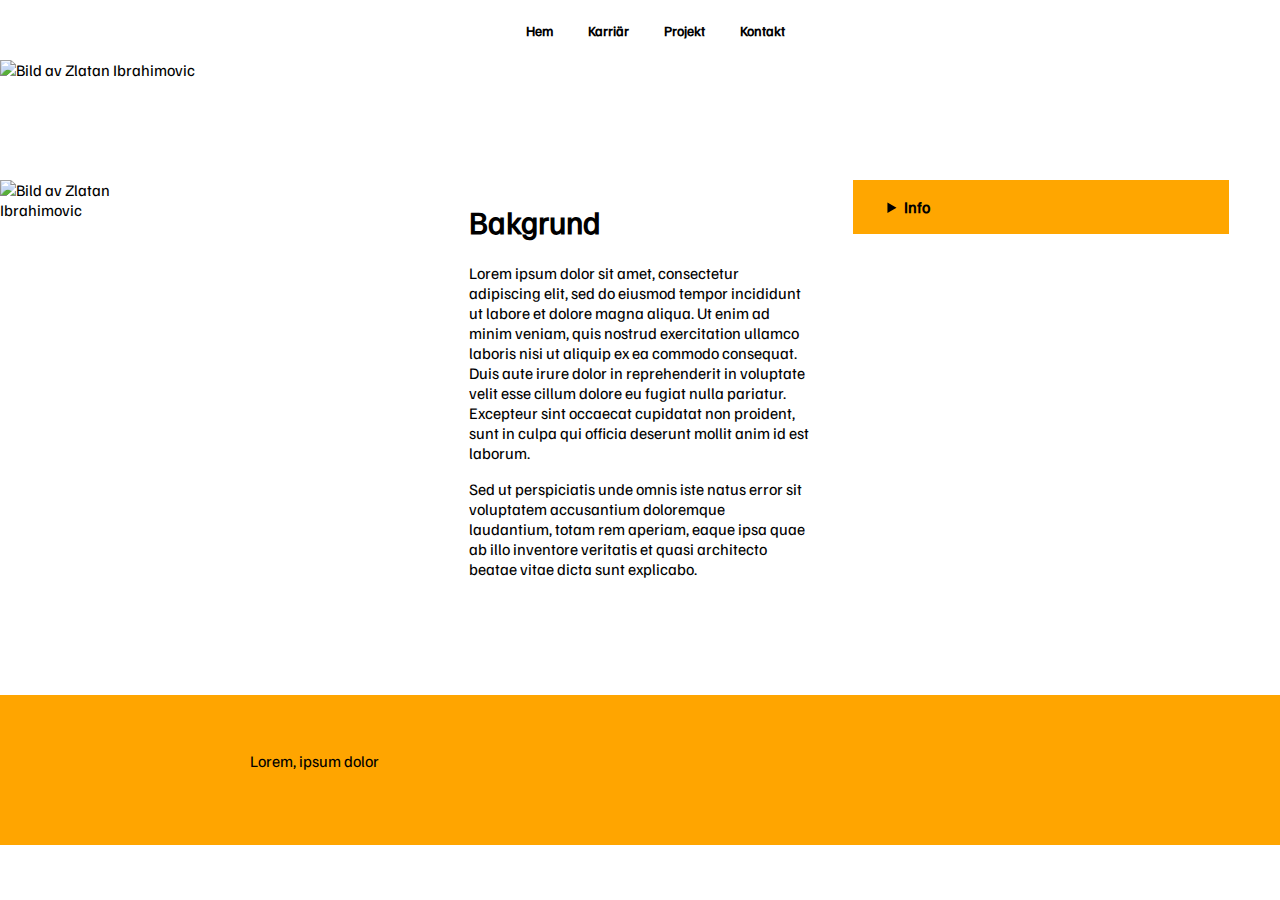
==== commit 115cc0fb: "kod v14" ====
--- a/bakgrund.html
+++ b/bakgrund.html
@@ -22,7 +22,7 @@
             <img class="sectionbild" src="https://static-cdn.esmg.se/3/images/bb191008lt018-1572429885.jpg" alt="Bild av Zlatan Ibrahimovic">
         </section>
         <main class="maintext">
-            <h2>Bakgrund</h2>
+            <h1>Bakgrund</h1>
             <p>Lorem ipsum dolor sit amet, consectetur adipiscing elit, sed do eiusmod tempor incididunt ut labore et dolore magna aliqua. Ut enim ad minim veniam, quis nostrud exercitation ullamco laboris nisi ut aliquip ex ea commodo consequat. Duis aute irure dolor in reprehenderit in voluptate velit esse cillum dolore eu fugiat nulla pariatur. Excepteur sint occaecat cupidatat non proident, sunt in culpa qui officia deserunt mollit anim id est laborum.</p>
             <p>Sed ut perspiciatis unde omnis iste natus error sit voluptatem accusantium doloremque laudantium, totam rem aperiam, eaque ipsa quae ab illo inventore veritatis et quasi architecto beatae vitae dicta sunt explicabo.</p>
         </main>
--- a/zlatan.css
+++ b/zlatan.css
@@ -359,7 +359,7 @@
 form {
     margin: 50px auto;
     padding: 16px;
-    max-width: 700px;
+    max-width: 430px;
     border: 1px solid rgb(200, 200, 200);
 }
 
@@ -443,6 +443,15 @@
     text-align: center;
 }
 
+#kontaktpost {
+    text-align: center;
+}
+
+#video {
+    padding-bottom: 50%;
+}
+    
+
 
 /* Style för sidan om max-width:780px */
 @media screen and (max-width:780px){
